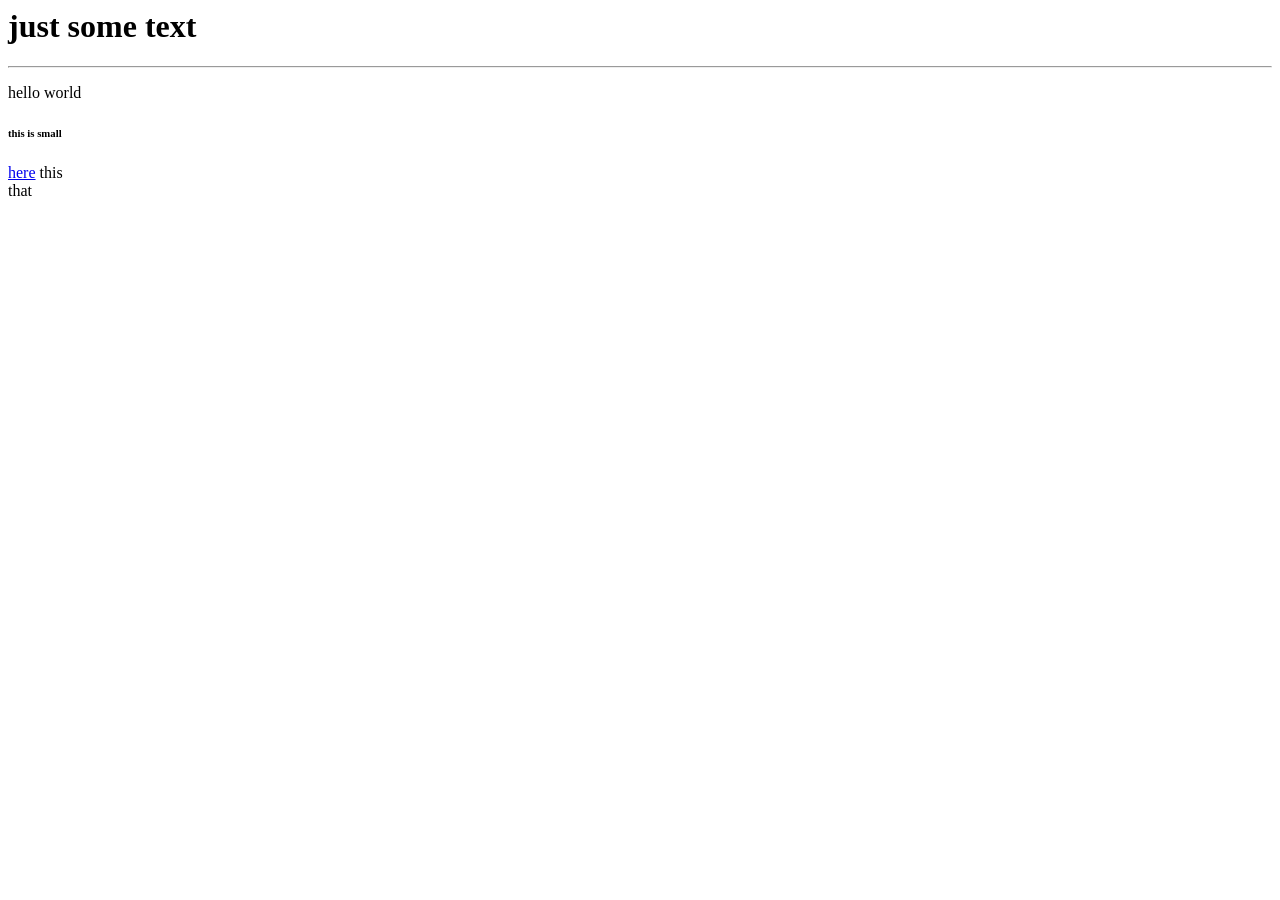
==== index.html @ 06949ada "Add files via upload" ====
<HTML>
<HEAD>

<TITLE>my home
</TITLE>
</HEAD>
<BODY>
    <h1>just some text</h1>
    <hr>
   <p>hello world</p>
   <h6>this is small</h6>
<a href="another.html">here</a>
   this <br>
   that

</BODY>
</HTML>
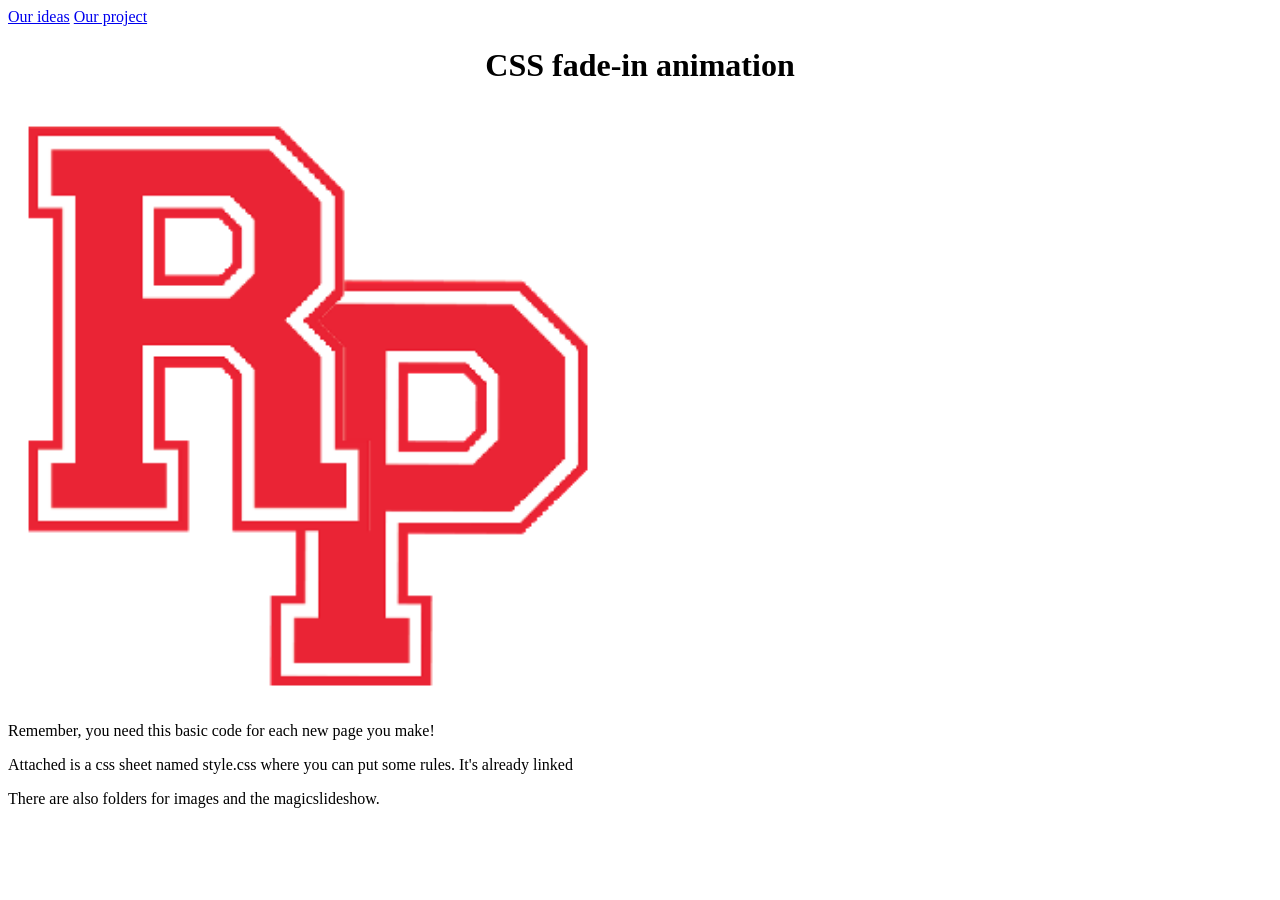
==== commit d3a95291: "Add files via upload" ====
--- a/index.html
+++ b/index.html
@@ -1,17 +1,33 @@
-<HTML>
-<HEAD>
-
-<TITLE>my home
-</TITLE>
-</HEAD>
-<BODY>
-    <h1>just some text</h1>
-    <hr>
-   <p>hello world</p>
-   <h6>this is small</h6>
-<a href="another.html">here</a>
-   this <br>
-   that
-
-</BODY>
-</HTML>+<html> 
+<head> 
+<title>Final Project</title> 
+
+<style>
+  @keyframes fadeInUp {
+  0% {
+    transform: translateY(100%);
+    opacity: 0;
+  }
+  100% {
+    transform: translateY(0%);
+    opacity: 1;
+  }
+}
+
+.fadeInUp-animation {
+  animation: 3.5s fadeInUp;
+}
+</style>
+</head> 
+<body> 
+  <a href="sketch.html">Our ideas</a>
+  <a href="product.html">Our project</a><center>
+  <h1 class="fadeInUp-animation">CSS fade-in animation</h1>
+  </center>
+  
+  <img src = "images/logo.png" width="600px" height="auto">
+  <p>Remember, you need this basic code for each new page you make!</p>
+  <p>Attached is a css sheet named style.css where you can put some rules. It's already linked</p>
+  <p>There are also folders for images and the magicslideshow.</p>
+</body> 
+</html>
